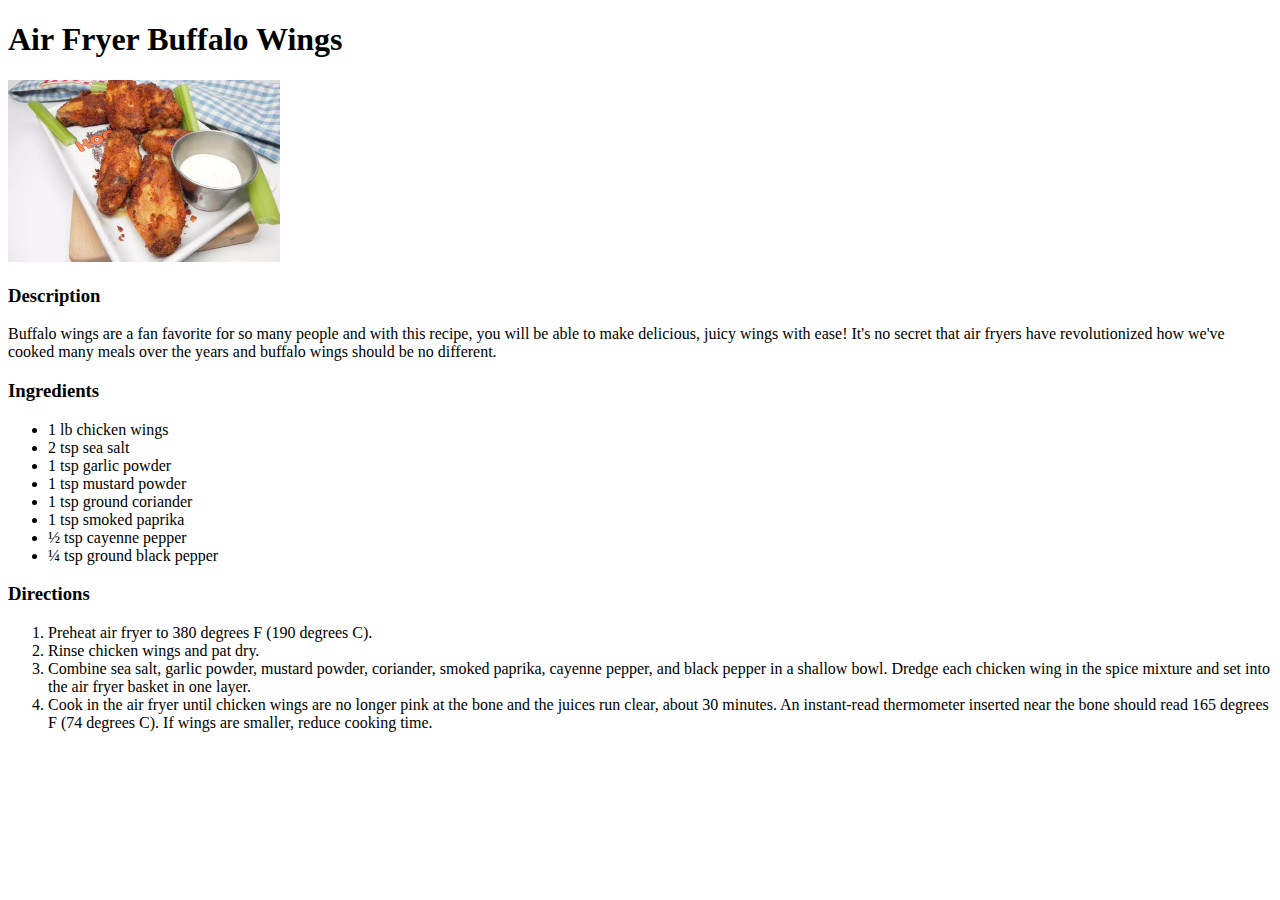
==== recipes/airfryerwings.html @ 7b7625a4 "Add buffalo wings and little smokies. Needs styled later on" ====
<!DOCTYPE html>
<html lang="en">
	<head>
		<meta charset="UTF-8" />
		<meta http-equiv="X-UA-Compatible" content="IE=edge" />
		<meta name="viewport" content="width=device-width, initial-scale=1.0" />
		<title>Air Fryer Buffalo Wings Recipe</title>
	</head>
	<body>
		<h1>Air Fryer Buffalo Wings</h1>
		<img src="airfryerbuffalowings.jpg" alt="image of air fryer buffalo wings" />
		<h3>Description</h3>
		<p>
			Buffalo wings are a fan favorite for so many people and with this recipe,
			you will be able to make delicious, juicy wings with ease! It's no secret
			that air fryers have revolutionized how we've cooked many meals over the
			years and buffalo wings should be no different.
		</p>
		<h3>Ingredients</h3>
		<ul>
            <li>1 lb chicken wings</li>
            <li>2 tsp sea salt</li>
            <li>1 tsp garlic powder
            </li>
            <li>1 tsp mustard powder
            </li>
            <li>1 tsp ground coriander
            </li>
            <li>1 tsp smoked paprika
            </li>
            <li>&frac12; tsp cayenne pepper
            </li>
            <li>&frac14; tsp ground black pepper
            </li>
        </ul>
		<h3>Directions</h3>
		<ol>
			<li>Preheat air fryer to 380 degrees F (190 degrees C).</li>
			<li>Rinse chicken wings and pat dry.</li>
			<li>
				Combine sea salt, garlic powder, mustard powder, coriander, smoked
				paprika, cayenne pepper, and black pepper in a shallow bowl. Dredge each
				chicken wing in the spice mixture and set into the air fryer basket in
				one layer.
			</li>
			<li>
				Cook in the air fryer until chicken wings are no longer pink at the bone
				and the juices run clear, about 30 minutes. An instant-read thermometer
				inserted near the bone should read 165 degrees F (74 degrees C). If
				wings are smaller, reduce cooking time.
			</li>
		</ol>
	</body>
</html>
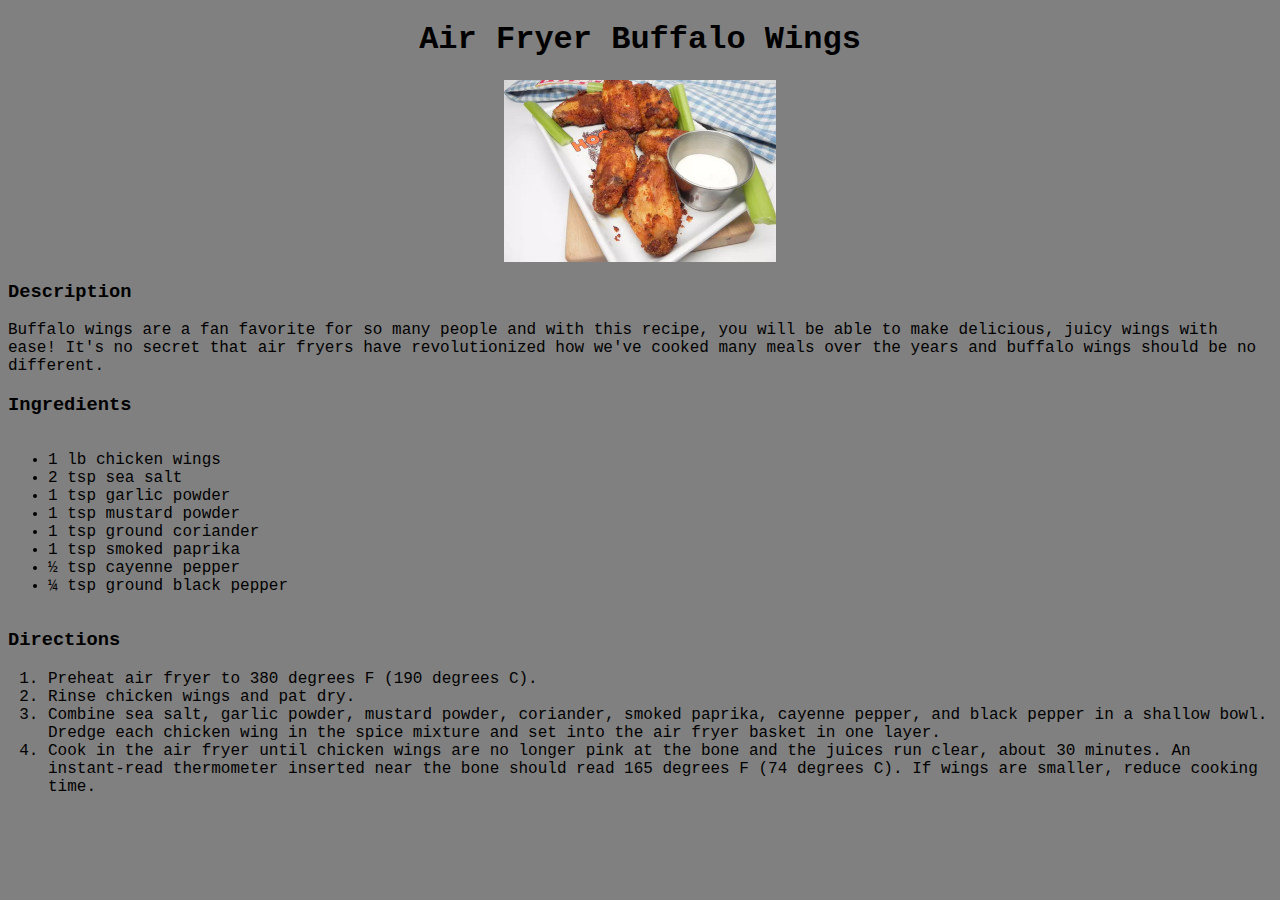
==== commit 752fd57d: "Added background, font, and alignment styles" ====
--- a/recipes/airfryerwings.html
+++ b/recipes/airfryerwings.html
@@ -4,11 +4,15 @@
 		<meta charset="UTF-8" />
 		<meta http-equiv="X-UA-Compatible" content="IE=edge" />
 		<meta name="viewport" content="width=device-width, initial-scale=1.0" />
+		<link rel="stylesheet" href="../style.css" />
 		<title>Air Fryer Buffalo Wings Recipe</title>
 	</head>
 	<body>
 		<h1>Air Fryer Buffalo Wings</h1>
-		<img src="airfryerbuffalowings.jpg" alt="image of air fryer buffalo wings" />
+		<img
+			src="airfryerbuffalowings.jpg"
+			alt="image of air fryer buffalo wings"
+		/>
 		<h3>Description</h3>
 		<p>
 			Buffalo wings are a fan favorite for so many people and with this recipe,
@@ -18,21 +22,15 @@
 		</p>
 		<h3>Ingredients</h3>
 		<ul>
-            <li>1 lb chicken wings</li>
-            <li>2 tsp sea salt</li>
-            <li>1 tsp garlic powder
-            </li>
-            <li>1 tsp mustard powder
-            </li>
-            <li>1 tsp ground coriander
-            </li>
-            <li>1 tsp smoked paprika
-            </li>
-            <li>&frac12; tsp cayenne pepper
-            </li>
-            <li>&frac14; tsp ground black pepper
-            </li>
-        </ul>
+			<li>1 lb chicken wings</li>
+			<li>2 tsp sea salt</li>
+			<li>1 tsp garlic powder</li>
+			<li>1 tsp mustard powder</li>
+			<li>1 tsp ground coriander</li>
+			<li>1 tsp smoked paprika</li>
+			<li>&frac12; tsp cayenne pepper</li>
+			<li>&frac14; tsp ground black pepper</li>
+		</ul>
 		<h3>Directions</h3>
 		<ol>
 			<li>Preheat air fryer to 380 degrees F (190 degrees C).</li>
--- a/style.css
+++ b/style.css
@@ -0,0 +1,22 @@
+body {
+	background-color: gray;
+	font-family: "Courier New", Courier, monospace;
+}
+
+h1 {
+	text-align: center;
+}
+
+img {
+	display: block;
+	margin: auto;
+}
+
+div.container {
+	text-align: center;
+}
+
+ul {
+	display: inline-block;
+	text-align: left;
+}
